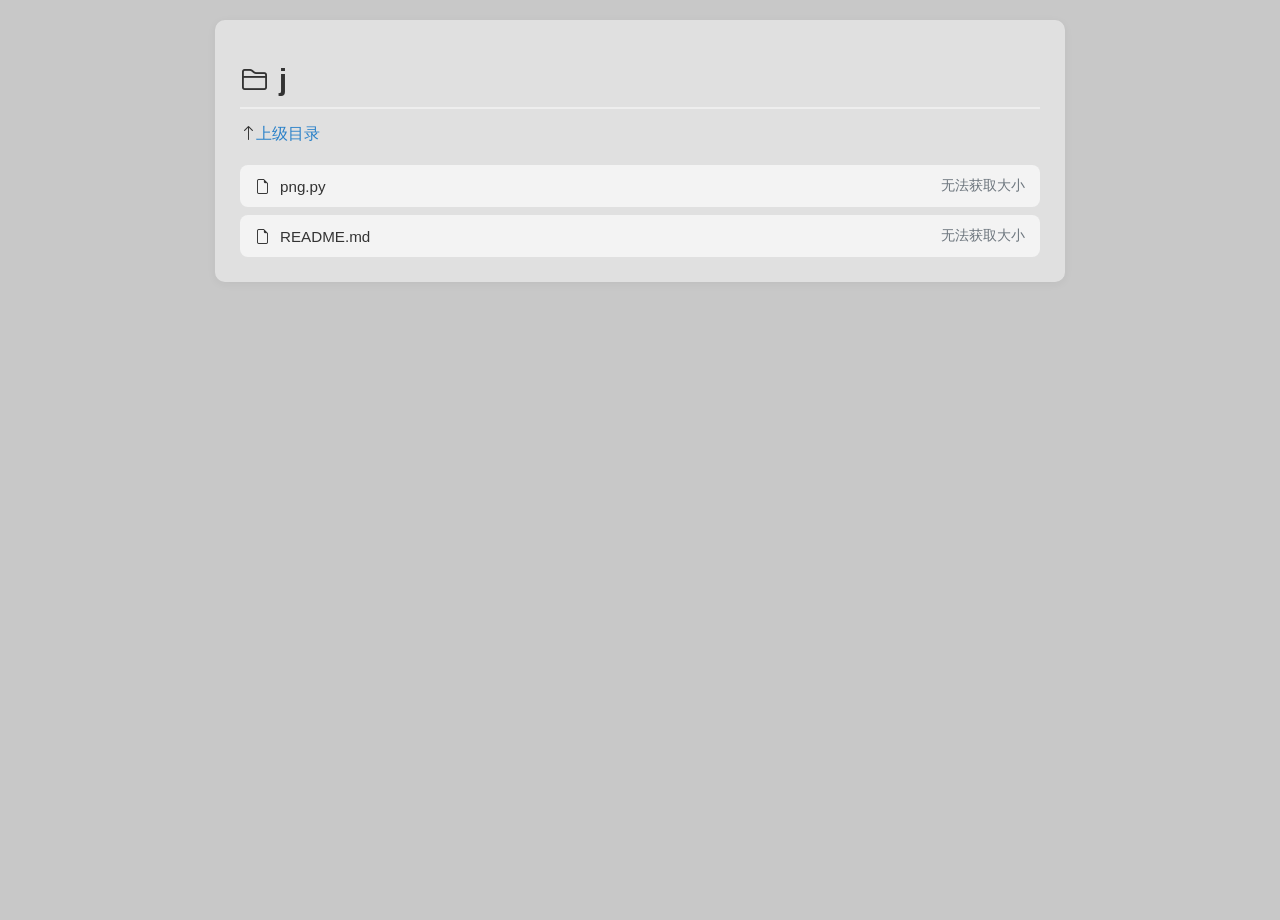
==== code/j.html @ ba2bce54 "update" ====
<!DOCTYPE html>
<html lang="zh-CN">
<head>
    <meta charset="UTF-8">
    <title>j</title>
    <link rel="stylesheet" href="../code/style/final-res-style.css">
    <link rel="stylesheet" href="https://cdn.jsdelivr.net/npm/bootstrap-icons@1.10.0/font/bootstrap-icons.css">
</head>
<body>
    <div class="container">
        <h1>
            <i class="bi bi-folder2"></i>j
        </h1>
    
        
        <div>
            <i class="bi bi-arrow-up"></i><a href="../">上级目录</a>
        </div>
        
        <div class="file-list" id="fileList">
            
            <!-- 文件列表将通过JavaScript动态生成 -->
        </div>
    </div>

    <script>
        // 文件列表数据
        const files = [
                { name: 'png.py', type: 'py', path: 'j/png.py' },
                { name: 'README.md',type: 'md', path: 'j/README.md'}
        ];
    </script>
   

<script src="/../code/js/final-res.min.js"></script>
</body>
</html>
---- code/style/final-res-style.css ----
/* ===== 基础样式 ===== */
html, body {
    margin: 0;
    padding: 0;
    height: 100%;
    min-height: 100vh;
    background-size: cover;
    background-position: center;
    background-color: rgb(200,200,200);
}

body {
    font-family: Arial, sans-serif;
    color: #333;
}

/* ===== 容器样式 ===== */
.container {
    max-width: 800px;
    margin: 20px auto;
    padding: 25px;
    background-color: rgba(250,250,250,0.5);
    border-radius: 10px;
    box-shadow: 0 2px 10px rgba(0, 0, 0, 0.05);
}

h1 {
    color: #333;
    border-bottom: 2px solid #eee;
    padding-bottom: 10px;
    font-size: 1.8em;
    display: flex;
    align-items: center;
    gap: 10px;
    margin-bottom: 15px;
}

/* ===== 导航链接 ===== */
.nav-up {
    display: inline-flex;
    align-items: center;
    gap: 5px;
    color: #495057;
    text-decoration: none;
    font-size: 0.95em;
    margin: 15px 0;
}

.nav-up:hover {
    color: #2c82c9;
    text-decoration: underline;
}

/* ===== 文件列表 & 条目 ===== */
.file-list {
    margin-top: 20px;
    display: flex;
    flex-direction: column;
    gap: 8px;
}

.file-entry, .entry {
    display: flex;
    justify-content: space-between;
    align-items: center;
    padding: 12px 15px;
    background-color: rgba(250,250,250,0.75);
    border-radius: 8px;
    text-decoration: none !important;
    color: #333 !important;
    transition: all 0.3s cubic-bezier(0.25, 0.8, 0.25, 1);
}

.file-entry:hover, .entry:hover {
    transform: translateX(8px);
    box-shadow: 0 3px 6px rgba(0, 0, 0, 0.1);
    background-color: rgba(250,250,250,0.75);
}

.file-entry:active {
    transform: translateX(5px) scale(0.98);
    background-color: #dee2e6;
    box-shadow: 0 1px 3px rgba(0, 0, 0, 0.1);
}

/* ===== 文件信息 ===== */
.file-name {
    display: flex;
    align-items: center;
    gap: 10px;
    font-size: 0.95em;
}

.file-info {
    color: #6c757d;
    font-size: 0.85em;
    white-space: nowrap;
}

.loading {
    color: #6c757d;
    font-style: italic;
}

/* ===== 通用链接样式 ===== */
a {
    color: #2c82c9;
    text-decoration: none;
}

a:hover {
    text-decoration: underline;
}
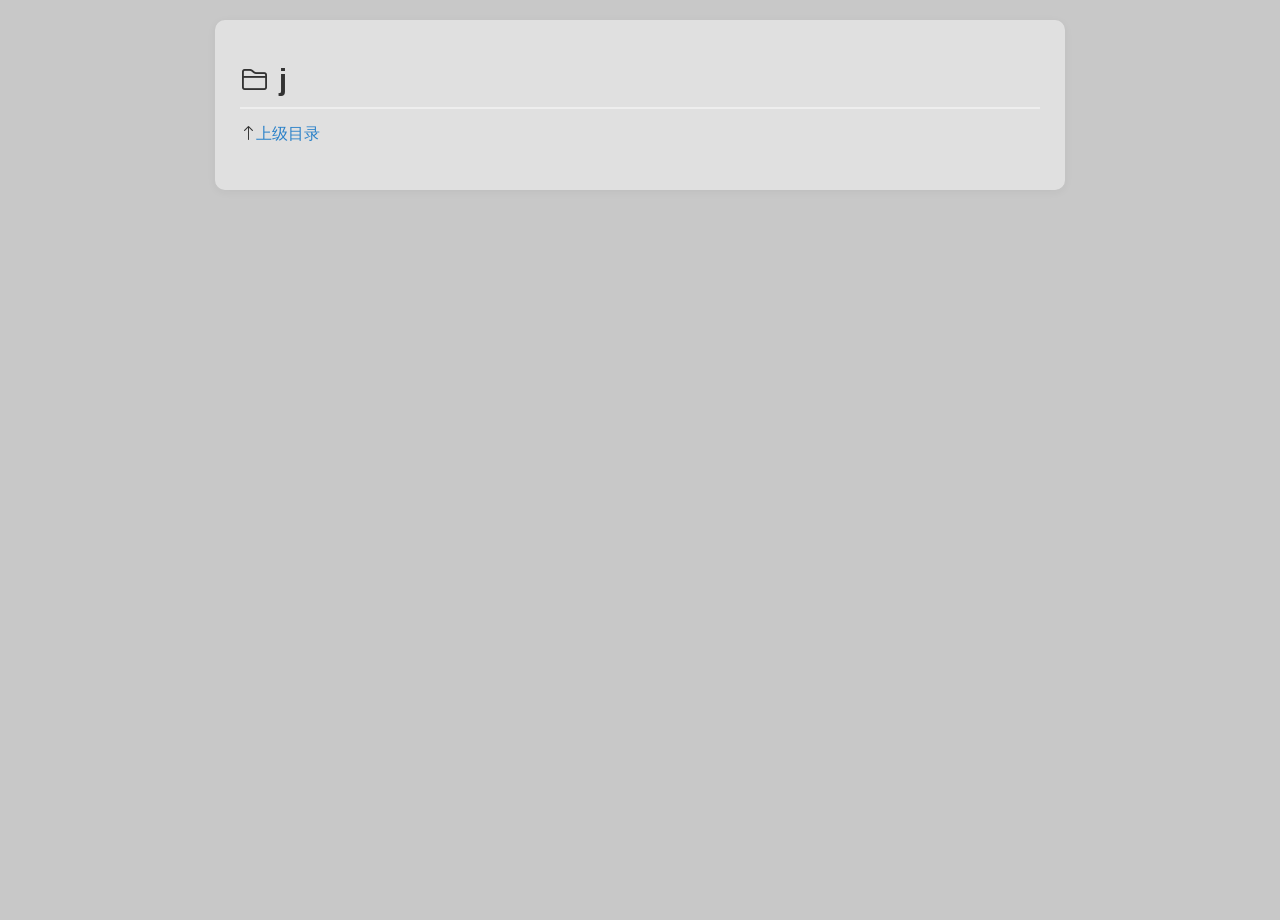
==== commit 17599ecf: "update j.html" ====
--- a/code/j.html
+++ b/code/j.html
@@ -32,6 +32,6 @@
     </script>
    
 
-<script src="/../code/js/final-res.min.js"></script>
+<script src="code/js/final-res.min.js"></script>
 </body>
 </html>
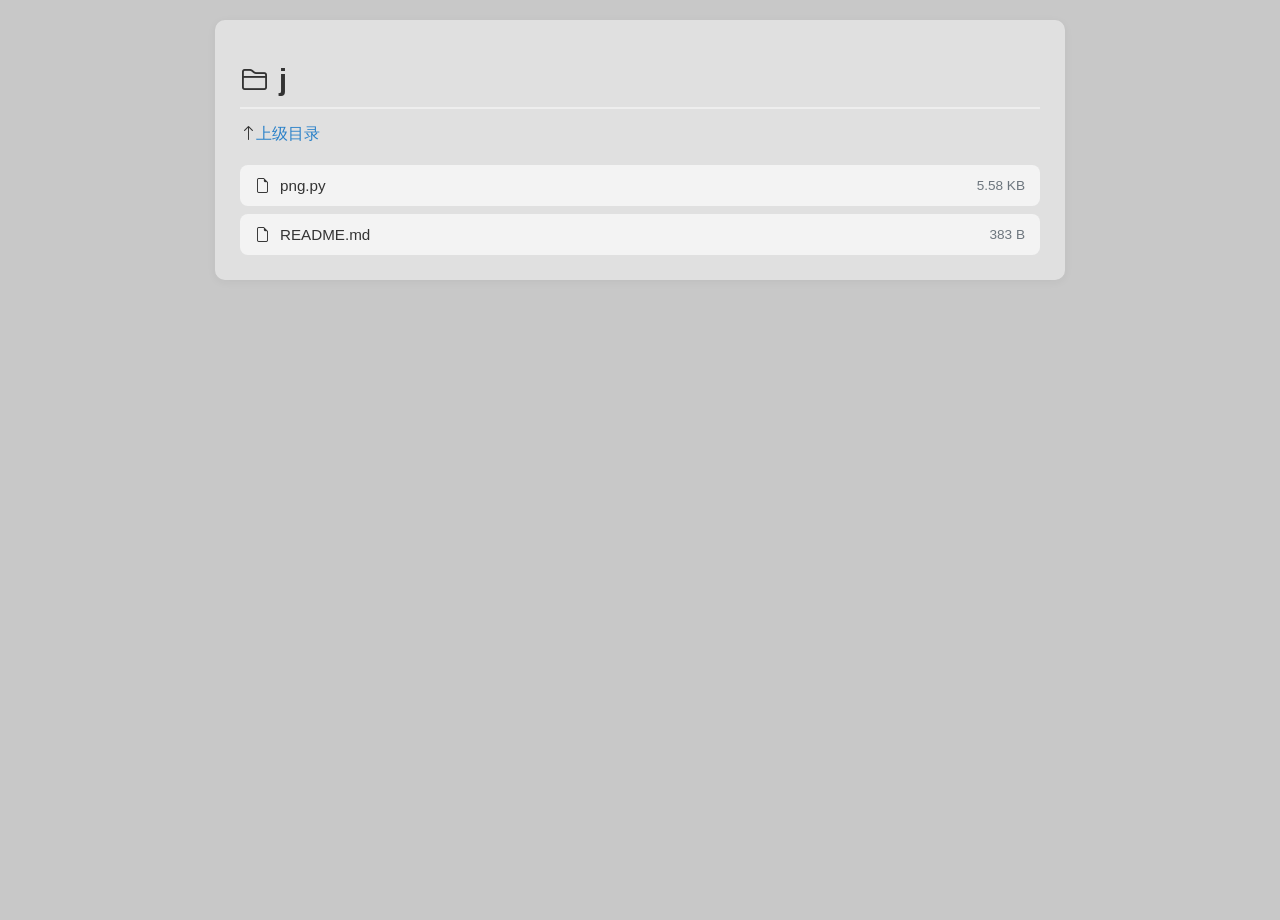
==== commit ea14ac0f: "update" ====
--- a/code/j.html
+++ b/code/j.html
@@ -26,12 +26,12 @@
     <script>
         // 文件列表数据
         const files = [
-                { name: 'png.py', type: 'py', path: 'j/png.py' },
-                { name: 'README.md',type: 'md', path: 'j/README.md'}
+                { name: 'png.py', type: 'py', path: '/j/png.py' },
+                { name: 'README.md',type: 'md', path: '/j/README.md'}
         ];
     </script>
    
 
-<script src="code/js/final-res.min.js"></script>
+<script src="/code/js/final-res.min.js"></script>
 </body>
 </html>
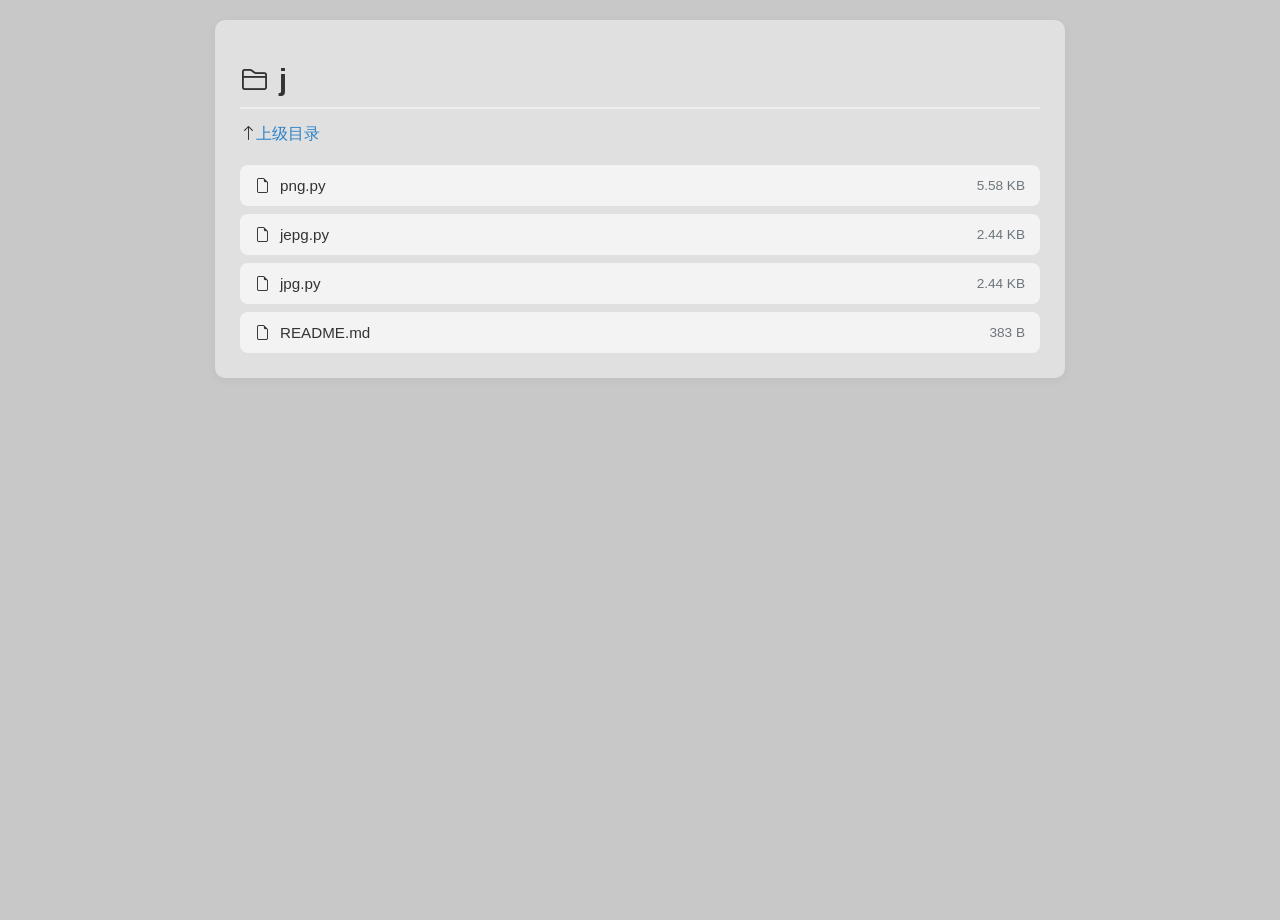
==== commit 91ab8768: "update" ====
--- a/code/j.html
+++ b/code/j.html
@@ -26,12 +26,14 @@
     <script>
         // 文件列表数据
         const files = [
-                { name: 'png.py', type: 'py', path: '/j/png.py' },
-                { name: 'README.md',type: 'md', path: '/j/README.md'}
+                { name: 'png.py', type: 'py', path: '../j/png.py' },
+                { name: 'jepg.py', type: 'py', path: '../j/jpeg.py' },
+                { name: 'jpg.py', type: 'py', path: '../j/jpg.py' },
+                { name: 'README.md',type: 'md', path: '../j/README.md'}
         ];
     </script>
    
 
-<script src="/code/js/final-res.min.js"></script>
+<script src="../code/js/final-res.min.js"></script>
 </body>
 </html>
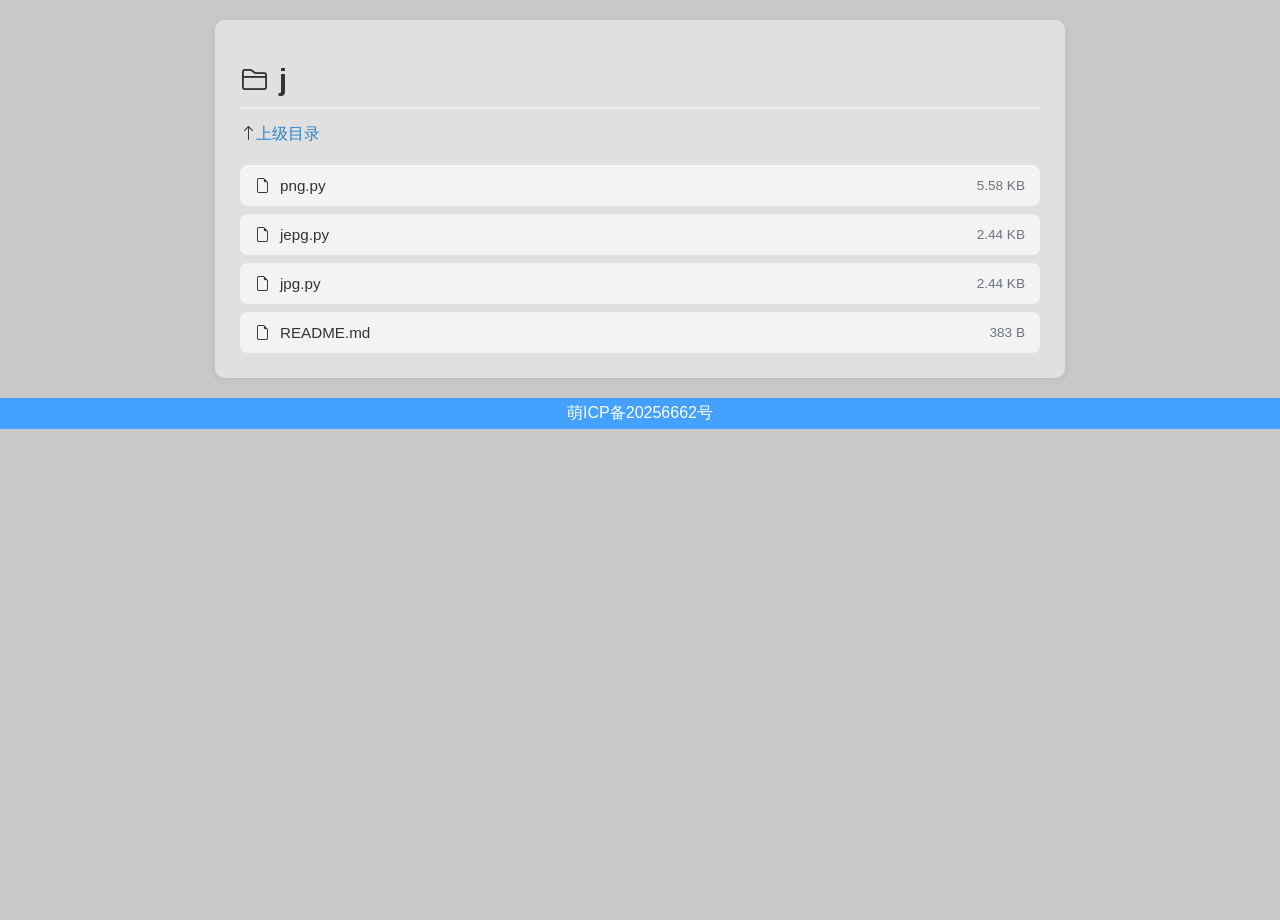
==== commit 3379dfca: "update" ====
--- a/code/j.html
+++ b/code/j.html
@@ -22,6 +22,10 @@
             <!-- 文件列表将通过JavaScript动态生成 -->
         </div>
     </div>
+<footer>
+    <a style="display: flex;justify-content: center;padding: 5px;background-color: #45a1ff;color: #ffffff;text-decoration: none;
+	" href="https://icp.gov.moe/?keyword=20256662" target="_blank">萌ICP备20256662号</a>
+</footer>
 
     <script>
         // 文件列表数据
